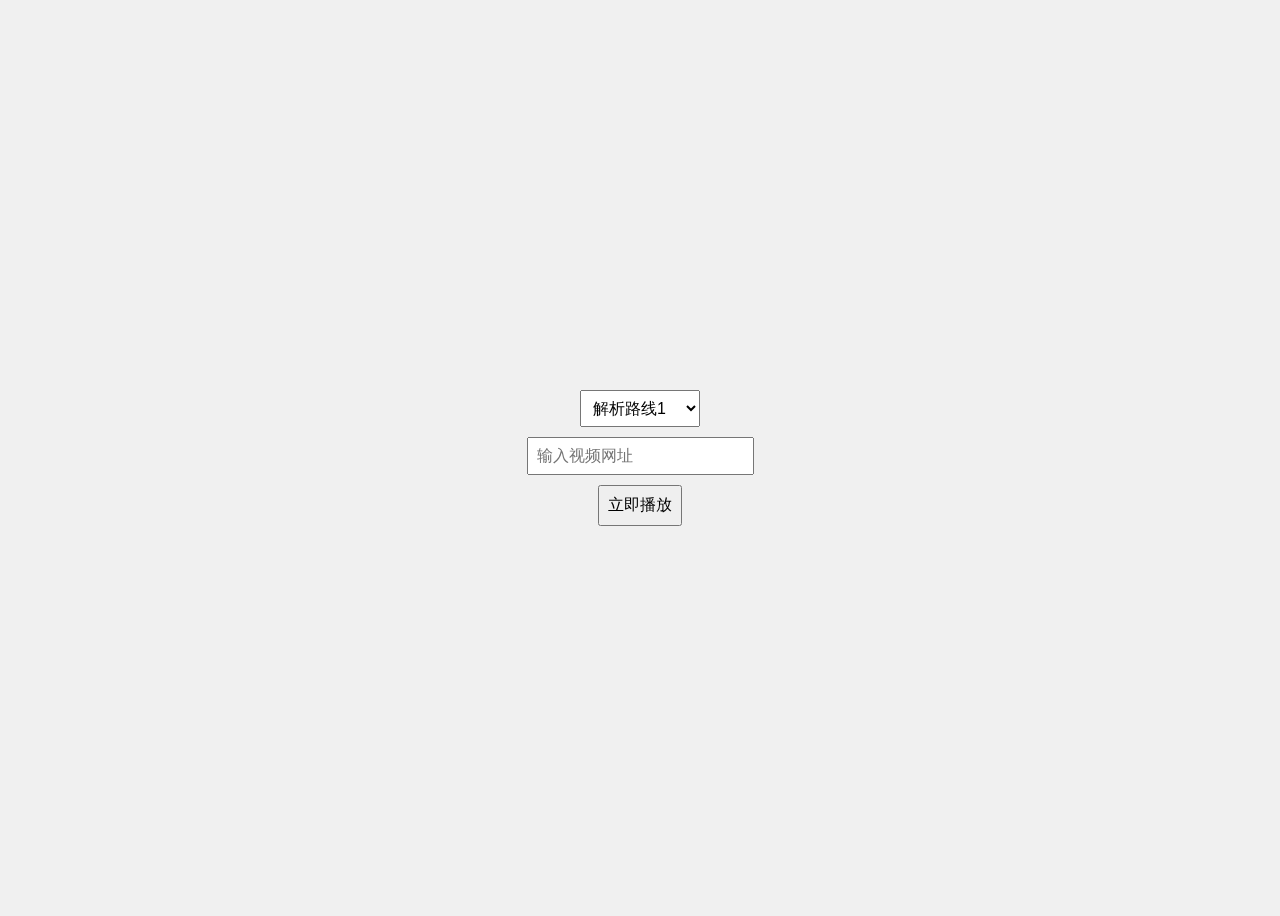
==== index.html @ 65e85627 "Update index.html" ====
<!DOCTYPE html>
<html lang="zh">
<head>
    <meta charset="UTF-8">
    <meta name="viewport" content="width=device-width, initial-scale=1.0">
    <title>视频解析播放</title>
    <style>
        body {
            display: flex;
            justify-content: center;
            align-items: center;
            height: 100vh;
            background-color: #f0f0f0;
        }
        .container {
            width: 400px;
            height: 250px;
            position: relative;
            perspective: 1000px;
        }
        .card {
            width: 100%;
            height: 100%;
            position: absolute;
            transition: transform 0.6s;
            transform-style: preserve-3d;
        }
        .flipped {
            transform: rotateY(180deg);
        }
        .front, .back {
            width: 100%;
            height: 100%;
            position: absolute;
            backface-visibility: hidden;
        }
        .front {
            background: url('cover.jpg') center/cover;
            display: flex;
            flex-direction: column;
            align-items: center;
            justify-content: center;
        }
        .back {
            background: #000;
            transform: rotateY(180deg);
        }
        select, input, button {
            margin: 5px;
            padding: 8px;
            font-size: 16px;
        }
        iframe {
            width: 100%;
            height: 100%;
            border: none;
        }
    </style>
</head>
<body>
    <div class="container">
        <div class="card" id="card">
            <div class="front">
                <select id="route">
                    <option value="https://jx.2s0.cn/player/?url=">解析路线1</option>
                    <option value="https://jx.xmflv.com/?url=">解析路线2</option>
                    <option value="https://www.yemu.xyz/?url=">解析路线3</option>
                    <option value="https://www.nxflv.com/?url=">解析路线4</option>
                    <option value="https://jx.jsonplayer.com/player/?url=">解析路线5</option>
                    <option value="https://im1907.top/?jx=">解析路线6</option>
                    <option value="https://www.pangujiexi.cc/jiexi.php?url=">解析路线7</option>
                    <option value="https://yparse.jn1.cc/index.php?url=">解析路线8</option>
                    <option value="https://jx.aidouer.net/?url=">解析路线9</option>
                    <option value="https://www.1717yun.com/jx/ty.php?url=">解析路线10</option>
                    <option value="https://ckmov.ccyjjd.com/ckmov/?url=">解析路线11</option>
                    <option value="https://www.ckplayer.vip/jiexi/?url=">解析路线12</option>
                    <option value="https://www.ckmov.vip/api.php?url=">解析路线13</option>
                    <option value="https://jx.xmflv.com/?url=">解析路线14</option>
                    <option value="https://jx.m3u8.tv/jiexi/?url=">解析路线15</option>
                    <option value="https://okjx.cc/?url=">解析路线16</option>
                    <option value="https://svip.bljiex.cc/?v=">解析路线17</option>
                    <option value="https://www.administratorw.com/video.php?url=">解析路线18</option>
                </select>
                <input type="text" id="videoUrl" placeholder="输入视频网址">
                <button onclick="playVideo()">立即播放</button>
            </div>
            <div class="back">
                <iframe id="videoFrame" allowfullscreen></iframe>
            </div>
        </div>
    </div>
    <script>
        function playVideo() {
            const card = document.getElementById('card');
            const route = document.getElementById('route').value;
            const videoUrl = document.getElementById('videoUrl').value;
            const frame = document.getElementById('videoFrame');
            
            if (videoUrl.trim() === "") {
                alert("请输入视频网址！");
                return;
            }
            
            frame.src = route + encodeURIComponent(videoUrl);
            card.classList.add('flipped');
        }
    </script>
</body>
</html>
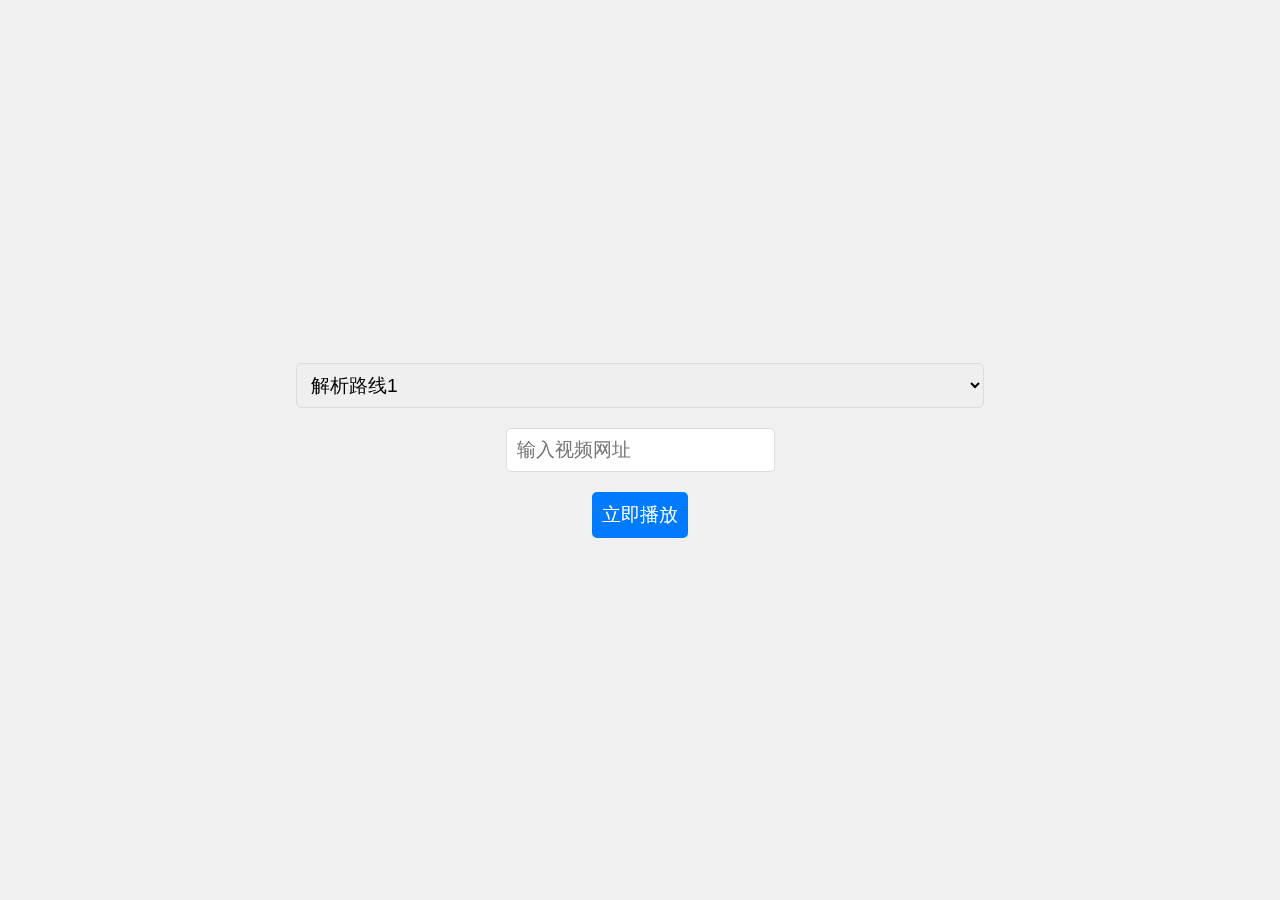
==== commit 0102191c: "Update index.html" ====
--- a/index.html
+++ b/index.html
@@ -5,55 +5,116 @@
     <meta name="viewport" content="width=device-width, initial-scale=1.0">
     <title>视频解析播放</title>
     <style>
+        /* 基础样式 */
+        * {
+            margin: 0;
+            padding: 0;
+            box-sizing: border-box;
+        }
         body {
+            font-family: Arial, sans-serif;
+            background-color: #f0f0f0;
             display: flex;
             justify-content: center;
             align-items: center;
             height: 100vh;
-            background-color: #f0f0f0;
         }
+
         .container {
-            width: 400px;
-            height: 250px;
+            width: 90vw;
+            height: 60vh;
+            max-width: 900px;
+            max-height: 600px;
             position: relative;
-            perspective: 1000px;
+            perspective: 1200px;
         }
+
         .card {
             width: 100%;
             height: 100%;
             position: absolute;
-            transition: transform 0.6s;
             transform-style: preserve-3d;
+            transition: transform 0.6s ease-in-out;
         }
+
         .flipped {
             transform: rotateY(180deg);
         }
+
+        /* 封面样式 */
         .front, .back {
             width: 100%;
             height: 100%;
             position: absolute;
             backface-visibility: hidden;
         }
+
         .front {
-            background: url('cover.jpg') center/cover;
             display: flex;
+            justify-content: center;
+            align-items: center;
+            background: url('cover.jpg') no-repeat center center;
+            background-size: cover;
             flex-direction: column;
-            align-items: center;
-            justify-content: center;
+            color: white;
+            font-size: 1.2em;
+            text-align: center;
+            padding: 20px;
+            border-radius: 10px;
         }
+
+        .front select, .front input, .front button {
+            margin: 10px 0;
+            padding: 10px;
+            font-size: 1em;
+            border-radius: 5px;
+            border: 1px solid #ddd;
+        }
+
+        .front select {
+            width: 80%;
+        }
+
+        .front button {
+            background-color: #007bff;
+            color: white;
+            border: none;
+            cursor: pointer;
+            transition: background-color 0.3s;
+        }
+
+        .front button:hover {
+            background-color: #0056b3;
+        }
+
+        /* 播放窗口 */
         .back {
             background: #000;
             transform: rotateY(180deg);
+            border-radius: 10px;
+            display: flex;
+            flex-direction: column;
         }
-        select, input, button {
-            margin: 5px;
-            padding: 8px;
-            font-size: 16px;
+
+        iframe {
+            width: 200%;
+            height: 180%;
+            border: none;
         }
-        iframe {
+
+        .back button {
             width: 100%;
-            height: 100%;
+            padding: 10px;
+            font-size: 1em;
+            background-color: #ff4d4d;
+            color: white;
             border: none;
+            cursor: pointer;
+            transition: background-color 0.3s;
+        }
+
+        .back button:hover {
+            background-color: #cc0000;
         }
     </style>
 </head>
@@ -83,6 +144,10 @@
                 </select>
                 <input type="text" id="videoUrl" placeholder="输入视频网址">
                 <button onclick="playVideo()">立即播放</button>
+                 <div class="back">
+                <iframe id="videoFrame" allowfullscreen></iframe>
+                <button onclick="reloadPage()">返回</button>
+            </div>
             </div>
             <div class="back">
                 <iframe id="videoFrame" allowfullscreen></iframe>
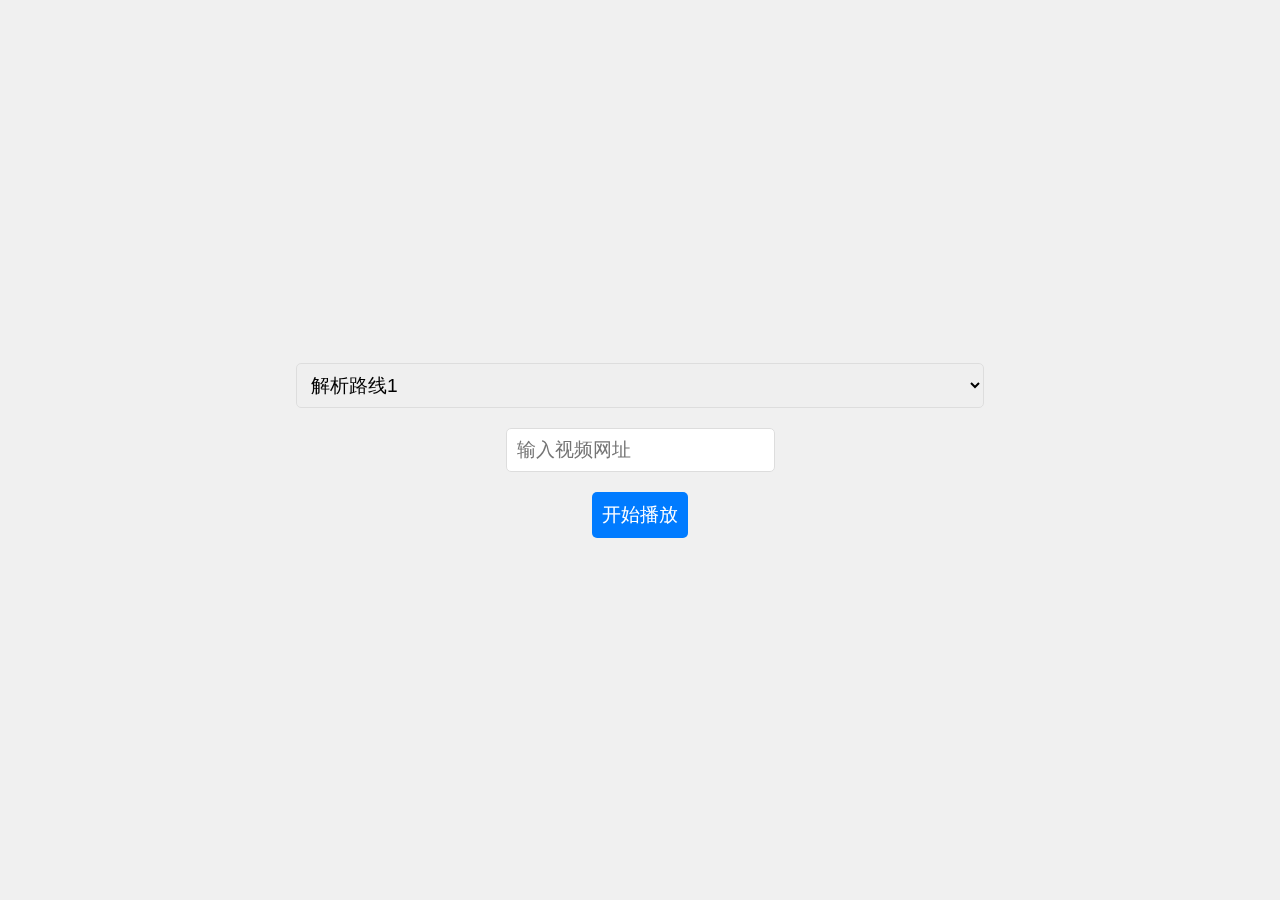
==== commit 6b5f0bef: "Update index.html" ====
--- a/index.html
+++ b/index.html
@@ -92,29 +92,12 @@
             background: #000;
             transform: rotateY(180deg);
             border-radius: 10px;
-            display: flex;
-            flex-direction: column;
         }
 
         iframe {
-            width: 200%;
-            height: 180%;
+            width: 100%;
+            height: 100%;
             border: none;
-        }
-
-        .back button {
-            width: 100%;
-            padding: 10px;
-            font-size: 1em;
-            background-color: #ff4d4d;
-            color: white;
-            border: none;
-            cursor: pointer;
-            transition: background-color 0.3s;
-        }
-
-        .back button:hover {
-            background-color: #cc0000;
         }
     </style>
 </head>
@@ -143,7 +126,7 @@
                     <option value="https://www.administratorw.com/video.php?url=">解析路线18</option>
                 </select>
                 <input type="text" id="videoUrl" placeholder="输入视频网址">
-                <button onclick="playVideo()">立即播放</button>
+                <button onclick="playVideo()">开始播放</button>
                  <div class="back">
                 <iframe id="videoFrame" allowfullscreen></iframe>
                 <button onclick="reloadPage()">返回</button>
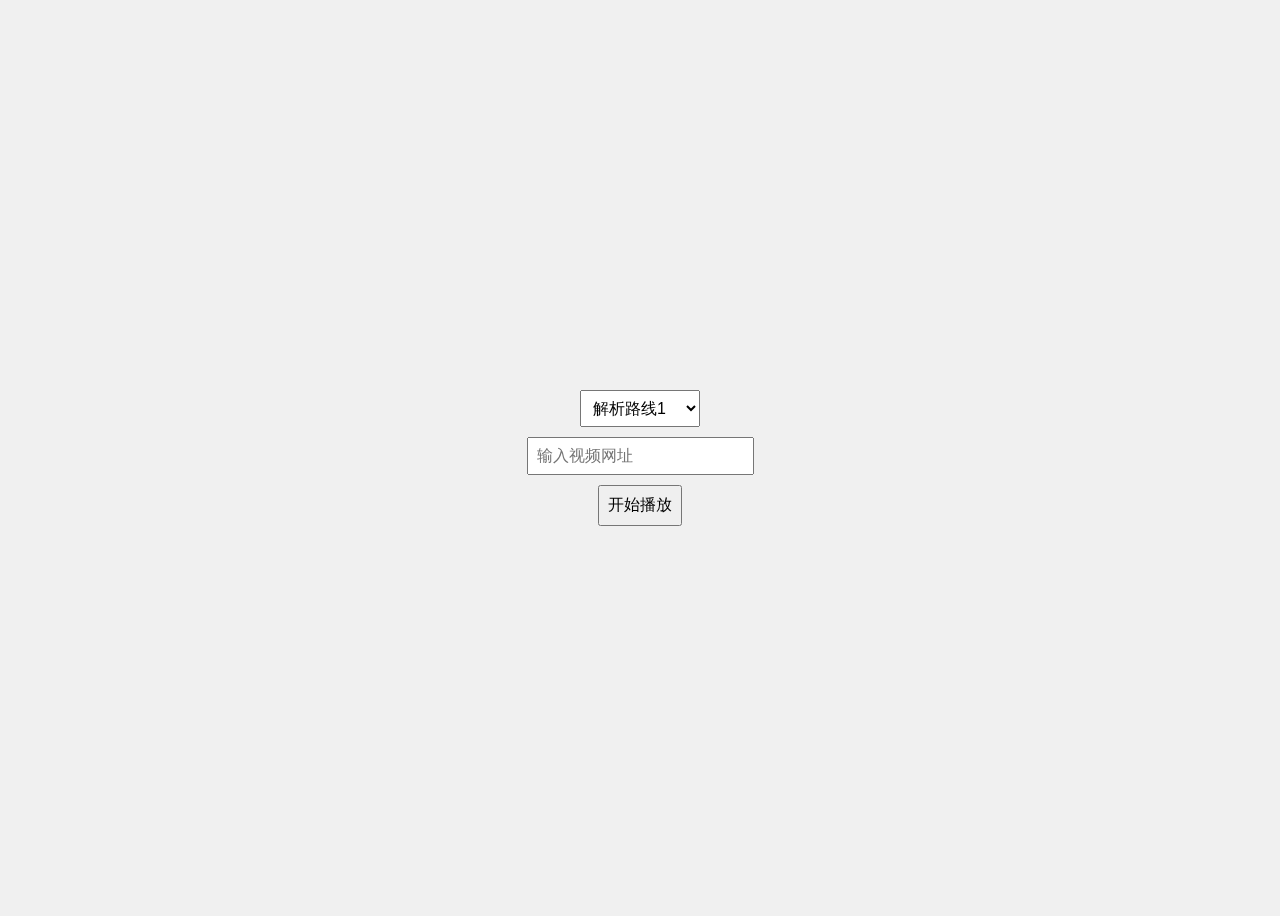
==== commit f85a5369: "Update index.html" ====
--- a/index.html
+++ b/index.html
@@ -5,95 +5,51 @@
     <meta name="viewport" content="width=device-width, initial-scale=1.0">
     <title>视频解析播放</title>
     <style>
-        /* 基础样式 */
-        * {
-            margin: 0;
-            padding: 0;
-            box-sizing: border-box;
-        }
         body {
-            font-family: Arial, sans-serif;
-            background-color: #f0f0f0;
             display: flex;
             justify-content: center;
             align-items: center;
             height: 100vh;
+            background-color: #f0f0f0;
         }
-
         .container {
-            width: 90vw;
-            height: 60vh;
-            max-width: 900px;
-            max-height: 600px;
+            width: 400px;
+            height: 250px;
             position: relative;
-            perspective: 1200px;
+            perspective: 1000px;
         }
-
         .card {
             width: 100%;
             height: 100%;
             position: absolute;
+            transition: transform 0.6s;
             transform-style: preserve-3d;
-            transition: transform 0.6s ease-in-out;
         }
-
         .flipped {
             transform: rotateY(180deg);
         }
-
-        /* 封面样式 */
         .front, .back {
             width: 100%;
             height: 100%;
             position: absolute;
             backface-visibility: hidden;
         }
-
         .front {
+            background: url('cover.jpg') center/cover;
             display: flex;
+            flex-direction: column;
+            align-items: center;
             justify-content: center;
-            align-items: center;
-            background: url('cover.jpg') no-repeat center center;
-            background-size: cover;
-            flex-direction: column;
-            color: white;
-            font-size: 1.2em;
-            text-align: center;
-            padding: 20px;
-            border-radius: 10px;
         }
-
-        .front select, .front input, .front button {
-            margin: 10px 0;
-            padding: 10px;
-            font-size: 1em;
-            border-radius: 5px;
-            border: 1px solid #ddd;
-        }
-
-        .front select {
-            width: 80%;
-        }
-
-        .front button {
-            background-color: #007bff;
-            color: white;
-            border: none;
-            cursor: pointer;
-            transition: background-color 0.3s;
-        }
-
-        .front button:hover {
-            background-color: #0056b3;
-        }
-
-        /* 播放窗口 */
         .back {
             background: #000;
             transform: rotateY(180deg);
-            border-radius: 10px;
         }
-
+        select, input, button {
+            margin: 5px;
+            padding: 8px;
+            font-size: 16px;
+        }
         iframe {
             width: 100%;
             height: 100%;
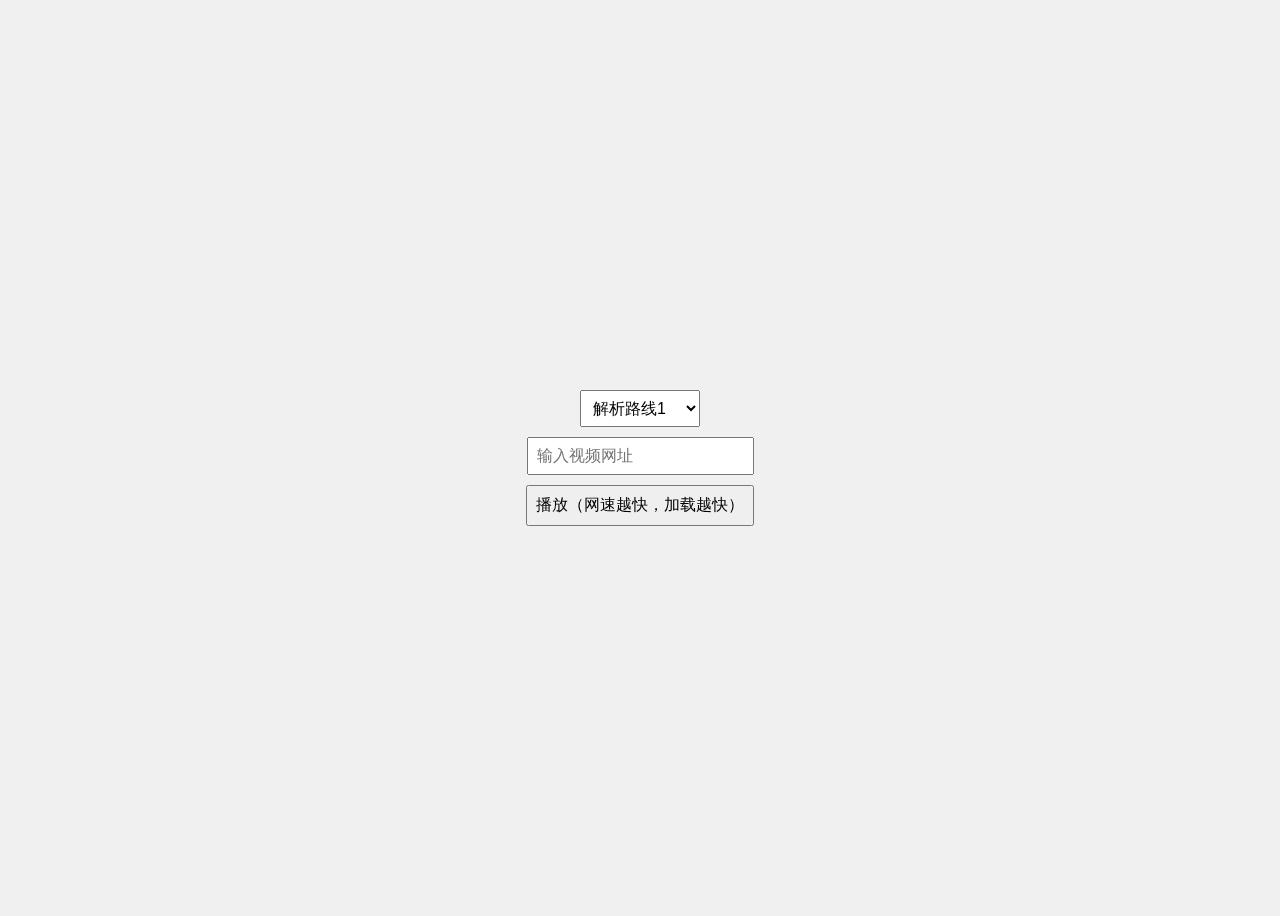
==== commit d5449a36: "Update index.html" ====
--- a/index.html
+++ b/index.html
@@ -65,28 +65,24 @@
                     <option value="https://jx.2s0.cn/player/?url=">解析路线1</option>
                     <option value="https://jx.xmflv.com/?url=">解析路线2</option>
                     <option value="https://www.yemu.xyz/?url=">解析路线3</option>
-                    <option value="https://www.nxflv.com/?url=">解析路线4</option>
-                    <option value="https://jx.jsonplayer.com/player/?url=">解析路线5</option>
-                    <option value="https://im1907.top/?jx=">解析路线6</option>
-                    <option value="https://www.pangujiexi.cc/jiexi.php?url=">解析路线7</option>
-                    <option value="https://yparse.jn1.cc/index.php?url=">解析路线8</option>
-                    <option value="https://jx.aidouer.net/?url=">解析路线9</option>
-                    <option value="https://www.1717yun.com/jx/ty.php?url=">解析路线10</option>
-                    <option value="https://ckmov.ccyjjd.com/ckmov/?url=">解析路线11</option>
-                    <option value="https://www.ckplayer.vip/jiexi/?url=">解析路线12</option>
-                    <option value="https://www.ckmov.vip/api.php?url=">解析路线13</option>
-                    <option value="https://jx.xmflv.com/?url=">解析路线14</option>
-                    <option value="https://jx.m3u8.tv/jiexi/?url=">解析路线15</option>
-                    <option value="https://okjx.cc/?url=">解析路线16</option>
-                    <option value="https://svip.bljiex.cc/?v=">解析路线17</option>
-                    <option value="https://www.administratorw.com/video.php?url=">解析路线18</option>
+                    <option value="http://jiexi41.qmbo.cn/jiexi/?url=">解析路线4</option>
+                    <option value="http://jiexi42.qmbo.cn/jiexi/?url=">解析路线5</option>
+                    <option value="http://jiexi44.qmbo.cn/jiexi/?url=">解析路线6</option>
+                    <option value="https://jx.xmflv.cc/?url=">解析路线7</option>
+                    <option value="https://jx.m3u8.tv/jiexi/?url=">解析路线8</option>
+                    <option value="https://www.playm3u8.cn/jiexi.php?url=">解析路线9</option>
+                    <option value="https://www.ckplayer.vip/jiexi/?url=">解析路线10</option>
+                    <option value="https://www.pangujiexi.com/jiexi/?url=">解析路线11</option>
+                    <option value="http://api.apii.top/?v=">解析路线12</option>
+                    <option value="https://www.8090g.cn/?url=">解析路线13</option>
+                    <option value="https://www.pouyun.com/?url=">解析路线14</option>
+                    <option value="https://www.ckplayer.vip/jiexi/?url=">解析路线15</option>
+                    <option value="https://jx.dmflv.cc/?url=">解析路线16</option>
+                    <option value="https://jx.77flv.cc/?url=">解析路线17</option>
+                    <option value="https://jx.aidouer.net/?url=">解析路线18</option>
                 </select>
                 <input type="text" id="videoUrl" placeholder="输入视频网址">
-                <button onclick="playVideo()">开始播放</button>
-                 <div class="back">
-                <iframe id="videoFrame" allowfullscreen></iframe>
-                <button onclick="reloadPage()">返回</button>
-            </div>
+                <button onclick="playVideo()">播放（网速越快，加载越快）</button>
             </div>
             <div class="back">
                 <iframe id="videoFrame" allowfullscreen></iframe>
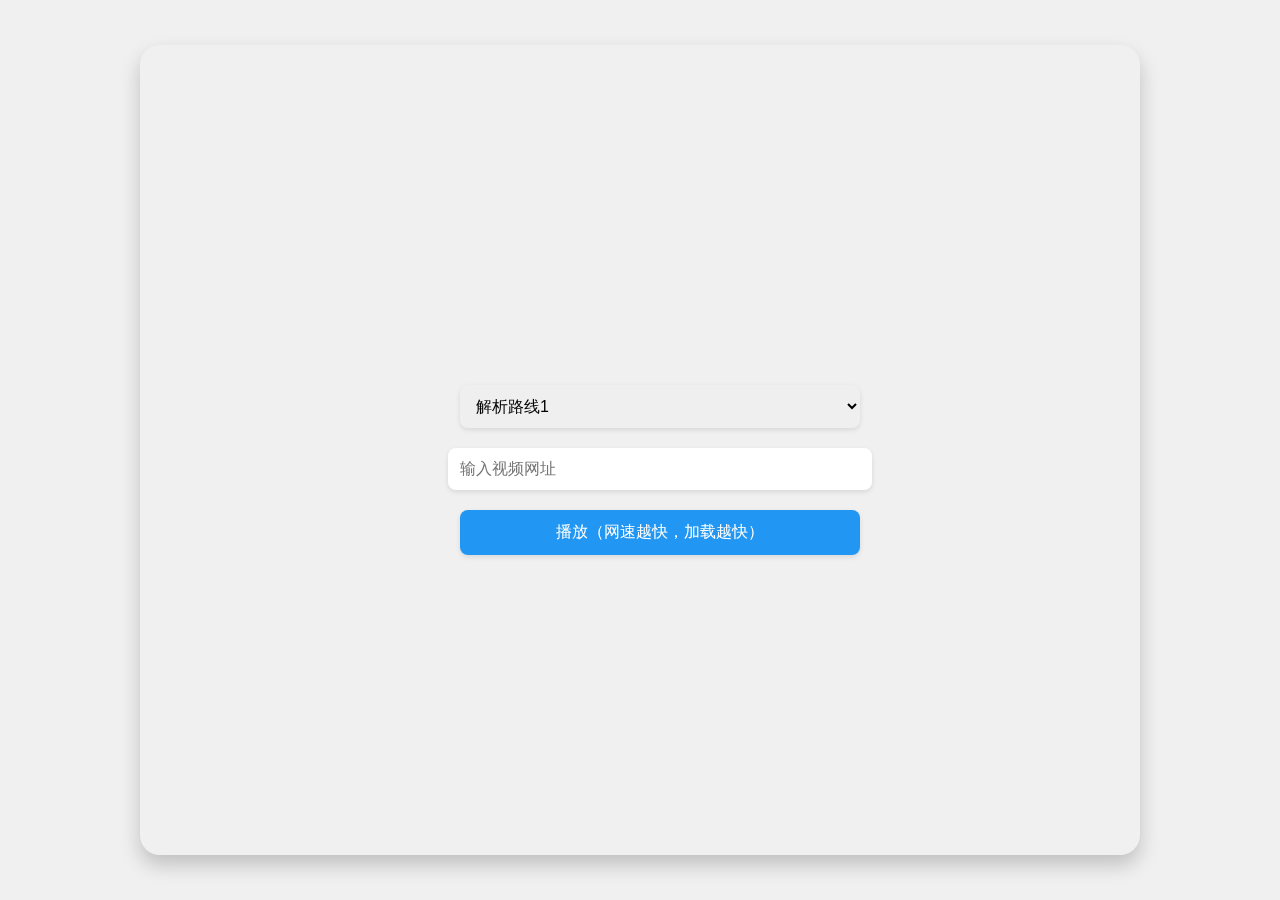
==== commit ad89665c: "Update index.html" ====
--- a/index.html
+++ b/index.html
@@ -9,14 +9,19 @@
             display: flex;
             justify-content: center;
             align-items: center;
-            height: 100vh;
+            min-height: 100vh;
+            margin: 0;
             background-color: #f0f0f0;
         }
         .container {
-            width: 400px;
-            height: 250px;
+            width: 90vw;
+            height: 90vh;
+            max-width: 1000px;
             position: relative;
             perspective: 1000px;
+            border-radius: 20px;
+            overflow: hidden;
+            box-shadow: 0 10px 20px rgba(0,0,0,0.2);
         }
         .card {
             width: 100%;
@@ -40,20 +45,37 @@
             flex-direction: column;
             align-items: center;
             justify-content: center;
+            padding: 20px;
         }
         .back {
             background: #000;
             transform: rotateY(180deg);
+            overflow: hidden;
         }
         select, input, button {
-            margin: 5px;
-            padding: 8px;
+            margin: 10px;
+            padding: 12px;
+            width: 80%;
+            max-width: 400px;
             font-size: 16px;
+            border: none;
+            border-radius: 8px;
+            box-shadow: 0 2px 5px rgba(0,0,0,0.1);
+        }
+        button {
+            background: #2196F3;
+            color: white;
+            cursor: pointer;
+            transition: background 0.3s;
+        }
+        button:hover {
+            background: #1976D2;
         }
         iframe {
             width: 100%;
             height: 100%;
             border: none;
+            border-radius: 20px;
         }
     </style>
 </head>
